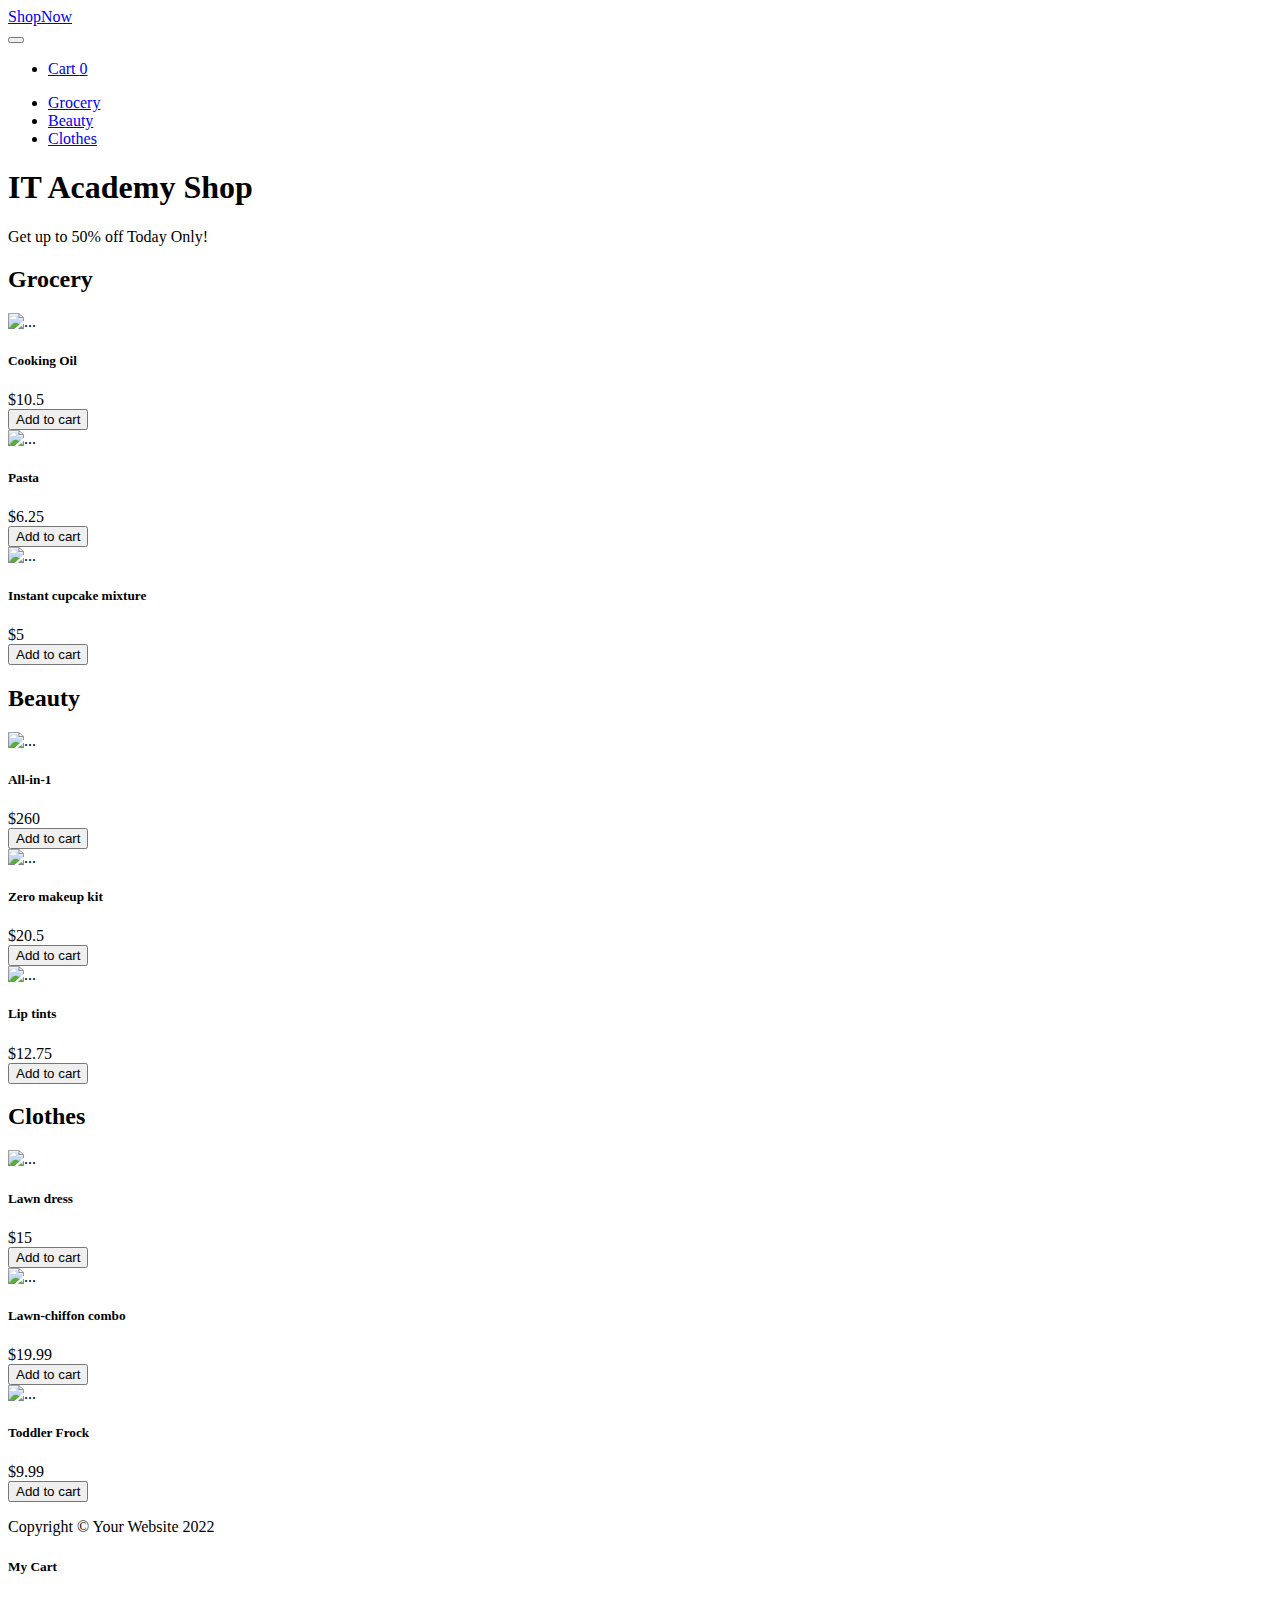
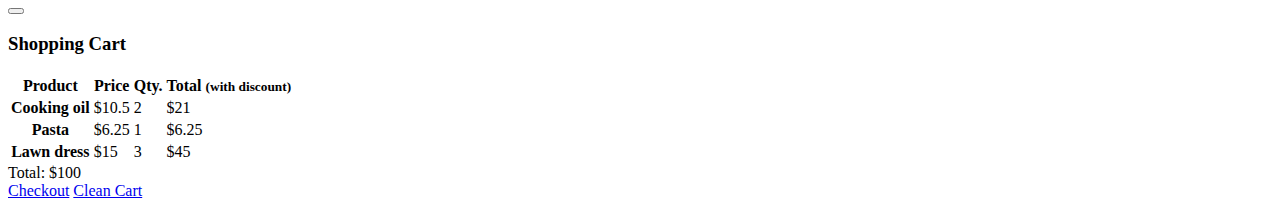
==== index.html @ de21eebc "prueba 2" ====
<!DOCTYPE html>
<html lang="en">
    <head>
        <meta charset="utf-8" />
        <meta name="viewport" content="width=device-width, initial-scale=1, shrink-to-fit=no" />
        <meta name="description" content="" />
        <meta name="author" content="" />
        <title>ShopNow Gabi</title>
        <!-- Favicon-->
        <link rel="icon" type="image/x-icon" href="images/favicon.ico" />
		<link href="https://cdn.jsdelivr.net/npm/bootstrap@5.1.3/dist/css/bootstrap.min.css" rel="stylesheet" integrity="sha384-1BmE4kWBq78iYhFldvKuhfTAU6auU8tT94WrHftjDbrCEXSU1oBoqyl2QvZ6jIW3" crossorigin="anonymous">

		<!-- Bootstrap icons-->
		<link rel="stylesheet" href="https://use.fontawesome.com/releases/v5.8.1/css/all.css"
    integrity="sha384-50oBUHEmvpQ+1lW4y57PTFmhCaXp0ML5d60M1M7uH2+nqUivzIebhndOJK28anvf" crossorigin="anonymous">
        <!-- Core theme CSS (includes Bootstrap)-->
    </head>
    <body data-bs-spy="scroll" data-bs-target="#navbar-example2" data-bs-offset="50">
        <!-- Navigation-->
		<nav class="navbar py-3 py-lg-0 navbar-light bg-light navbar-expand-lg" id="navbar-example2">
			 <div class="container d-flex">
				 <a class="navbar-brand" href="#!">ShopNow</a>
				 <div class="d-flex flex-row order-lg-last align-items-center">
				 
					 <button type="button" class="navbar-toggler order-last collapsed" data-bs-toggle="collapse" data-bs-target="#navbar" aria-expanded="false" aria-controls="navbar">
						 <span class="navbar-toggler-icon"></span>
					 </button>
					 <ul class="navbar-nav me-3 me-lg-0 d-flex flex-row align-items-center">
						 <li class="dropdown search-dropdown nav-item py-lg-3">						 
							 <a href="javascript:void(0)" class="btn btn-outline-dark flex-center" type="button" data-bs-toggle="modal" data-bs-target="#cartModal" onclick="open_modal()" data-bs-auto-close="outside">
								<i class="fas fa-shopping-cart me-1"></i> Cart <span class="badge bg-dark text-white ms-1 rounded-pill" id="count_product">0</span>
							 </a>
						 </li>
					 </ul>
				 </div>

				 <div id="navbar" class="navbar-collapse collapse">

					 <ul class="navbar-nav me-auto mb-4 mb-lg-0 ms-lg-5">
						 <li class="nav-item">
						  <a class="nav-link" href="#grocery"><i class="fas fa-shopping-basket"></i> Grocery</a>
						</li>
						<li class="nav-item">
						  <a class="nav-link" href="#beauty"><i class="fas fa-heart"></i> Beauty</a>
						</li>
						<li class="nav-item">
						  <a class="nav-link" href="#clothes"><i class="fas fa-tshirt"></i> Clothes</a>
						</li>

					 </ul>
				 </div>
			 </div>
		 </nav>

        <!-- Header-->
        <header class="bg-dark py-5">
            <div class="container px-4 px-lg-5 my-5">
                <div class="text-center text-white">
                    <h1 class="display-4 fw-bolder">IT Academy Shop</h1>
                    <p class="lead fw-normal text-white-50 mb-0">Get up to 50% off Today Only!</p>
                </div>
            </div>
        </header>
		<!-- Section-->
		<section class="pt-5" id="grocery">
			<h2 class="text-center"><i class="fas fa-shopping-basket pe-3"></i>Grocery</h2>
			<div class="container px-4 px-lg-5 mt-5">
				<div class="row gx-4 gx-lg-5 row-cols-2 row-cols-md-3 row-cols-xl-4 justify-content-center">
					<div class="col mb-5">
						<div class="card h-100">
							<img class="card-img-top" src="./images/product.svg" alt="..." />
							<div class="card-body p-4">
								<div class="text-center">
									<h5 class="fw-bolder">Cooking Oil</h5>
									$10.5
								</div>
							</div>
							<div class="card-footer p-4 pt-0 border-top-0 bg-transparent">
								<div class="text-center"><button type="button" onclick="buy(1)" class="btn btn-outline-dark">Add to cart</button></div>
							</div>
						</div>
					</div>
					<div class="col mb-5">
						<div class="card h-100">
							<img class="card-img-top" src="./images/product.svg" alt="..." />
							<div class="card-body p-4">
								<div class="text-center">
									<h5 class="fw-bolder">Pasta</h5>
									$6.25
								</div>
							</div>
							<div class="card-footer p-4 pt-0 border-top-0 bg-transparent">
								<div class="text-center"><button type="button" onclick="buy(2)" class="btn btn-outline-dark">Add to cart</button></div>
							</div>
						</div>
					</div>
					<div class="col mb-5">
						<div class="card h-100">
							<img class="card-img-top" src="./images/product.svg" alt="..." />
							<div class="card-body p-4">
								<div class="text-center">
									<h5 class="fw-bolder">Instant cupcake mixture</h5>
									$5
								</div>
							</div>
							<div class="card-footer p-4 pt-0 border-top-0 bg-transparent">
								<div class="text-center"><button type="button" onclick="buy(3)" class="btn btn-outline-dark">Add to cart</button></div>
							</div>
						</div>
					</div>
	   
				</div>
			</div>
		</section>
		<section class="pt-5" id="beauty">
			 <h2 class="text-center"><i class="fas fa-heart pe-3"></i>Beauty</h2>
			<div class="container px-4 px-lg-5 mt-5">
				<div class="row gx-4 gx-lg-5 row-cols-2 row-cols-md-3 row-cols-xl-4 justify-content-center">
					<div class="col mb-5">
						<div class="card h-100">
							<img class="card-img-top" src="./images/product.svg" alt="..." />
							<div class="card-body p-4">
								<div class="text-center">
									<h5 class="fw-bolder">All-in-1</h5>
									$260
								</div>
							</div>
							<div class="card-footer p-4 pt-0 border-top-0 bg-transparent">
								<div class="text-center"><button type="button" onclick="buy(4)" class="btn btn-outline-dark">Add to cart</button></div>
							</div>
						</div>
					</div>
					<div class="col mb-5">
						<div class="card h-100">
							<img class="card-img-top" src="./images/product.svg" alt="..." />
							<div class="card-body p-4">
								<div class="text-center">
									<h5 class="fw-bolder">Zero makeup kit</h5>
									$20.5
								</div>
							</div>
							<div class="card-footer p-4 pt-0 border-top-0 bg-transparent">
								<div class="text-center"><button type="button" onclick="buy(5)" class="btn btn-outline-dark">Add to cart</button></div>
							</div>
						</div>
					</div>
					<div class="col mb-5">
						<div class="card h-100">
							<img class="card-img-top" src="./images/product.svg" alt="..." />
							<div class="card-body p-4">
								<div class="text-center">
									<h5 class="fw-bolder">Lip tints</h5>
									$12.75
								</div>
							</div>
							<div class="card-footer p-4 pt-0 border-top-0 bg-transparent">
								<div class="text-center"><button type="button" onclick="buy(6)" class="btn btn-outline-dark">Add to cart</button></div>
							</div>
						</div>
					</div>
	   
				</div>
			</div>
		</section>
		<section class="pt-5" id="clothes">
			 <h2 class="text-center"><i class="fas fa-tshirt pe-3"></i>Clothes</h2>
			<div class="container px-4 px-lg-5 mt-5">
				<div class="row gx-4 gx-lg-5 row-cols-2 row-cols-md-3 row-cols-xl-4 justify-content-center">
					<div class="col mb-5">
						<div class="card h-100">
							<img class="card-img-top" src="./images/product.svg" alt="..." />
							<div class="card-body p-4">
								<div class="text-center">
									<h5 class="fw-bolder">Lawn dress</h5>
									$15
								</div>
							</div>
							<div class="card-footer p-4 pt-0 border-top-0 bg-transparent">
								<div class="text-center"><button type="button" onclick="buy(7)" class="btn btn-outline-dark">Add to cart</button></div>
							</div>
						</div>
					</div>
					<div class="col mb-5">
						<div class="card h-100">
							<img class="card-img-top" src="./images/product.svg" alt="..." />
							<div class="card-body p-4">
								<div class="text-center">
									<h5 class="fw-bolder">Lawn-chiffon combo</h5>
									$19.99
								</div>
							</div>
							<div class="card-footer p-4 pt-0 border-top-0 bg-transparent">
								<div class="text-center"><button type="button" onclick="buy(8)" class="btn btn-outline-dark">Add to cart</button></div>
							</div>
						</div>
					</div>
					<div class="col mb-5">
						<div class="card h-100">
							<img class="card-img-top" src="./images/product.svg" alt="..." />
							<div class="card-body p-4">
								<div class="text-center">
									<h5 class="fw-bolder">Toddler Frock</h5>
									$9.99
								</div>
							</div>
							<div class="card-footer p-4 pt-0 border-top-0 bg-transparent">
								<div class="text-center"><button type="button" onclick="buy(9)" class="btn btn-outline-dark">Add to cart</button></div>
							</div>
						</div>
					</div>
	   
				</div>
			</div>
		</section>
	
        <!-- Footer-->
        <footer class="py-3 bg-dark">
            <div class="container"><p class="m-0 text-center text-white">Copyright &copy; Your Website 2022</p></div>
        </footer>
		
		<div class="modal fade" id="cartModal" tabindex="-1" aria-labelledby="exampleModalLabel" aria-hidden="true">
		  <div class="modal-dialog">
			<div class="modal-content">
			  <div class="modal-header">
				<h5 class="modal-title" id="exampleModalLabel"><i class="fas fa-cart-arrow-down"></i> My Cart</h5>
				<button type="button" class="btn-close" data-bs-dismiss="modal" aria-label="Close"></button>
			  </div>
			  <div class="modal-body">
				  <h3 class="text-center bill px-5">Shopping Cart</h3>
				  <table class="table">
					<thead>
						<tr>
						  <th scope="col">Product</th>
						  <th scope="col">Price</th>
						  <th scope="col">Qty.</th>
						  <th scope="col">Total <small>(with discount)</small></th>
						</tr>
					  </thead>
					  <tbody id="cart_list">
						<tr>
						  <th scope="row">Cooking oil</th>
						  <td>$10.5</td>
						  <td>2</td>
						  <td>$21</td>
						</tr>
						<tr>
						  <th scope="row">Pasta</th>
						  <td>$6.25</td>
						  <td>1</td>
						  <td>$6.25</td>
						</tr>
						<tr>
						  <th scope="row">Lawn dress</th>
						  <td>$15</td>
						  <td>3</td>
						  <td>$45</td>
						</tr>
					  </tbody>
				  </table>
				  <div class="text-center fs-3">
					Total: $<span id="total_price">100</span>
				  </div>
				  <div class="text-center"> 
					<a href="checkout.html" class="btn btn-primary m-3">Checkout</a>
					<a href="javascript:void(0)" onclick="cleanCart()" class="btn btn-primary m-3">Clean Cart</a>
				  </div>
			  </div>
			</div>
		  </div>
		</div>
	
        <!-- Bootstrap core JS-->
        <script src="https://cdn.jsdelivr.net/npm/bootstrap@5.1.3/dist/js/bootstrap.bundle.min.js" integrity="sha384-ka7Sk0Gln4gmtz2MlQnikT1wXgYsOg+OMhuP+IlRH9sENBO0LRn5q+8nbTov4+1p" crossorigin="anonymous"></script>

        <!-- Core theme JS-->
        <script src="js/shop.js"></script>
		<script src="js/checkout.js"></script>
    </body>
</html>
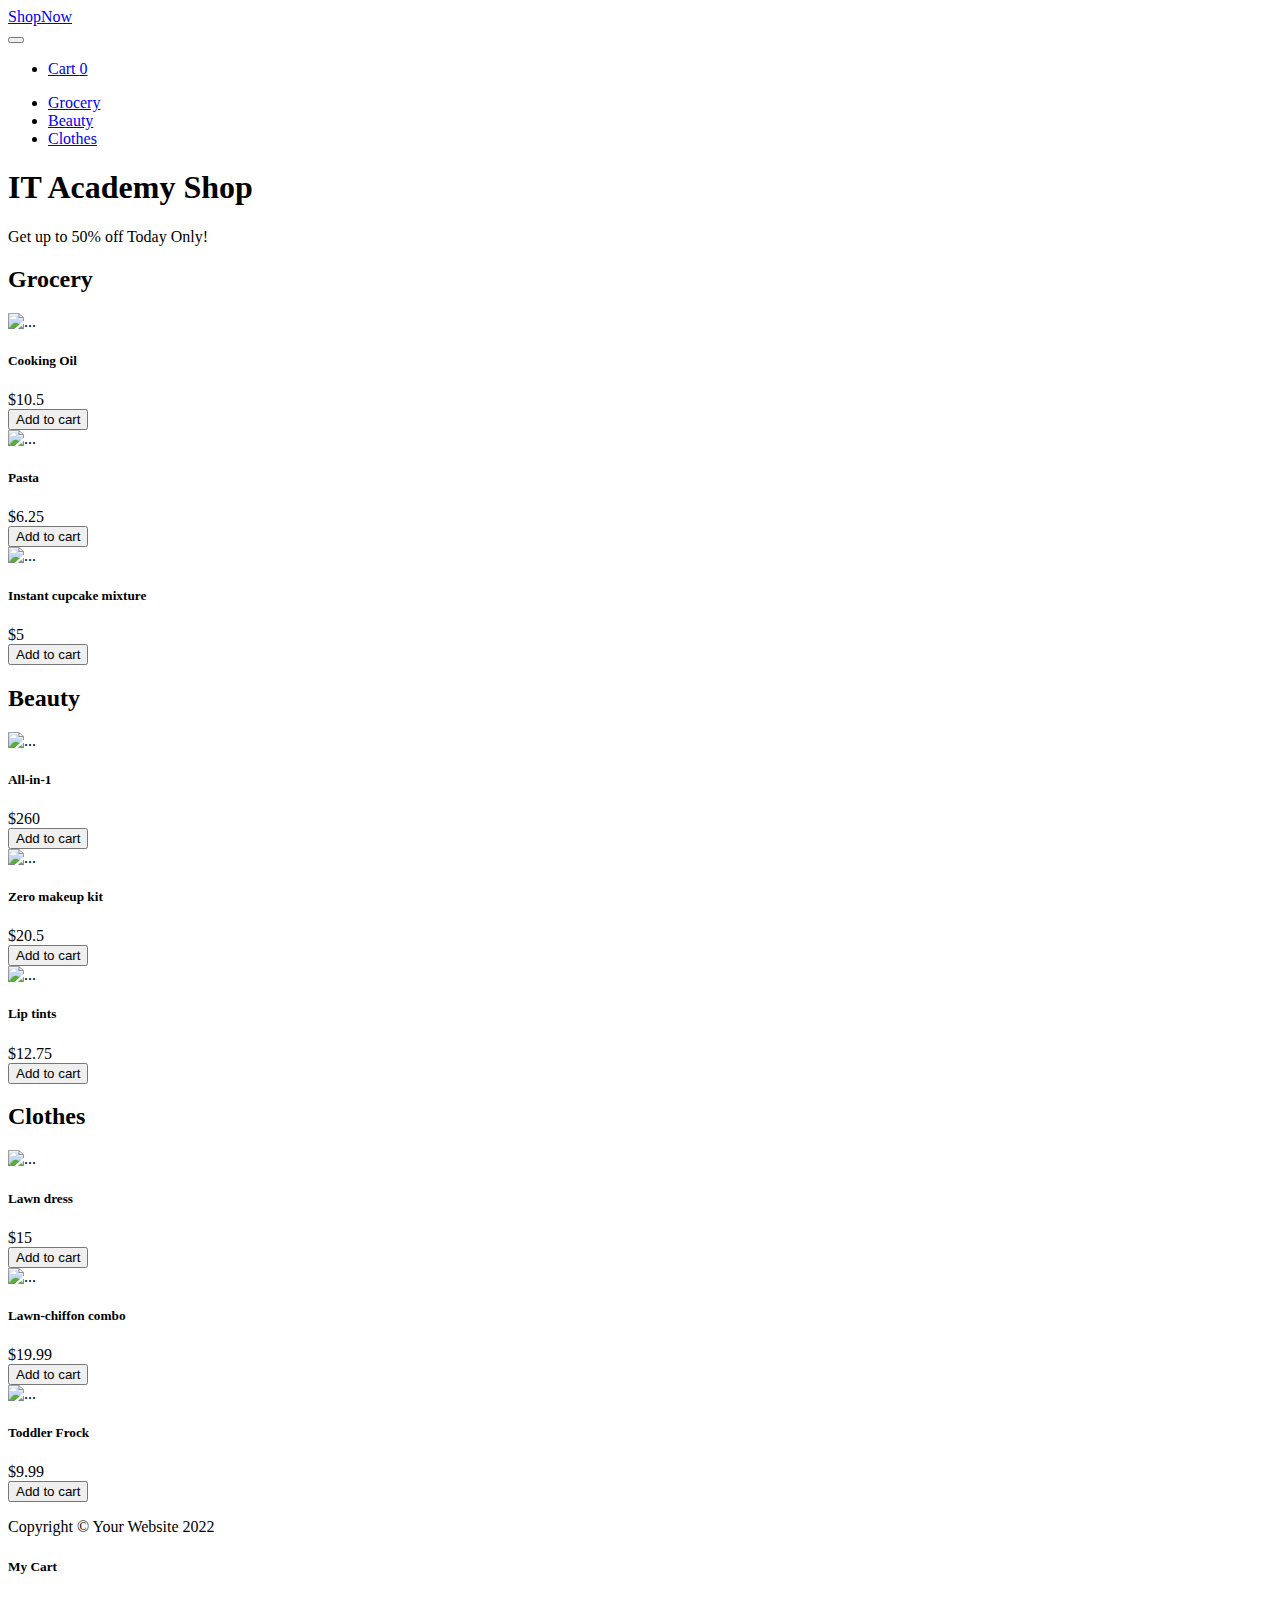
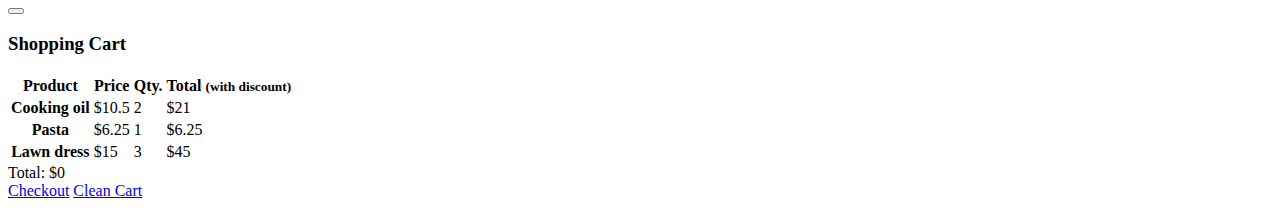
==== commit e6a6b214: "Se genera el cart pero calcula mal el total" ====
--- a/index.html
+++ b/index.html
@@ -1,279 +1,430 @@
 <!DOCTYPE html>
 <html lang="en">
-    <head>
-        <meta charset="utf-8" />
-        <meta name="viewport" content="width=device-width, initial-scale=1, shrink-to-fit=no" />
-        <meta name="description" content="" />
-        <meta name="author" content="" />
-        <title>ShopNow Gabi</title>
-        <!-- Favicon-->
-        <link rel="icon" type="image/x-icon" href="images/favicon.ico" />
-		<link href="https://cdn.jsdelivr.net/npm/bootstrap@5.1.3/dist/css/bootstrap.min.css" rel="stylesheet" integrity="sha384-1BmE4kWBq78iYhFldvKuhfTAU6auU8tT94WrHftjDbrCEXSU1oBoqyl2QvZ6jIW3" crossorigin="anonymous">
-
-		<!-- Bootstrap icons-->
-		<link rel="stylesheet" href="https://use.fontawesome.com/releases/v5.8.1/css/all.css"
-    integrity="sha384-50oBUHEmvpQ+1lW4y57PTFmhCaXp0ML5d60M1M7uH2+nqUivzIebhndOJK28anvf" crossorigin="anonymous">
-        <!-- Core theme CSS (includes Bootstrap)-->
-    </head>
-    <body data-bs-spy="scroll" data-bs-target="#navbar-example2" data-bs-offset="50">
-        <!-- Navigation-->
-		<nav class="navbar py-3 py-lg-0 navbar-light bg-light navbar-expand-lg" id="navbar-example2">
-			 <div class="container d-flex">
-				 <a class="navbar-brand" href="#!">ShopNow</a>
-				 <div class="d-flex flex-row order-lg-last align-items-center">
-				 
-					 <button type="button" class="navbar-toggler order-last collapsed" data-bs-toggle="collapse" data-bs-target="#navbar" aria-expanded="false" aria-controls="navbar">
-						 <span class="navbar-toggler-icon"></span>
-					 </button>
-					 <ul class="navbar-nav me-3 me-lg-0 d-flex flex-row align-items-center">
-						 <li class="dropdown search-dropdown nav-item py-lg-3">						 
-							 <a href="javascript:void(0)" class="btn btn-outline-dark flex-center" type="button" data-bs-toggle="modal" data-bs-target="#cartModal" onclick="open_modal()" data-bs-auto-close="outside">
-								<i class="fas fa-shopping-cart me-1"></i> Cart <span class="badge bg-dark text-white ms-1 rounded-pill" id="count_product">0</span>
-							 </a>
-						 </li>
-					 </ul>
-				 </div>
-
-				 <div id="navbar" class="navbar-collapse collapse">
-
-					 <ul class="navbar-nav me-auto mb-4 mb-lg-0 ms-lg-5">
-						 <li class="nav-item">
-						  <a class="nav-link" href="#grocery"><i class="fas fa-shopping-basket"></i> Grocery</a>
-						</li>
-						<li class="nav-item">
-						  <a class="nav-link" href="#beauty"><i class="fas fa-heart"></i> Beauty</a>
-						</li>
-						<li class="nav-item">
-						  <a class="nav-link" href="#clothes"><i class="fas fa-tshirt"></i> Clothes</a>
-						</li>
-
-					 </ul>
-				 </div>
-			 </div>
-		 </nav>
-
-        <!-- Header-->
-        <header class="bg-dark py-5">
-            <div class="container px-4 px-lg-5 my-5">
-                <div class="text-center text-white">
-                    <h1 class="display-4 fw-bolder">IT Academy Shop</h1>
-                    <p class="lead fw-normal text-white-50 mb-0">Get up to 50% off Today Only!</p>
-                </div>
-            </div>
-        </header>
-		<!-- Section-->
-		<section class="pt-5" id="grocery">
-			<h2 class="text-center"><i class="fas fa-shopping-basket pe-3"></i>Grocery</h2>
-			<div class="container px-4 px-lg-5 mt-5">
-				<div class="row gx-4 gx-lg-5 row-cols-2 row-cols-md-3 row-cols-xl-4 justify-content-center">
-					<div class="col mb-5">
-						<div class="card h-100">
-							<img class="card-img-top" src="./images/product.svg" alt="..." />
-							<div class="card-body p-4">
-								<div class="text-center">
-									<h5 class="fw-bolder">Cooking Oil</h5>
-									$10.5
-								</div>
-							</div>
-							<div class="card-footer p-4 pt-0 border-top-0 bg-transparent">
-								<div class="text-center"><button type="button" onclick="buy(1)" class="btn btn-outline-dark">Add to cart</button></div>
-							</div>
-						</div>
-					</div>
-					<div class="col mb-5">
-						<div class="card h-100">
-							<img class="card-img-top" src="./images/product.svg" alt="..." />
-							<div class="card-body p-4">
-								<div class="text-center">
-									<h5 class="fw-bolder">Pasta</h5>
-									$6.25
-								</div>
-							</div>
-							<div class="card-footer p-4 pt-0 border-top-0 bg-transparent">
-								<div class="text-center"><button type="button" onclick="buy(2)" class="btn btn-outline-dark">Add to cart</button></div>
-							</div>
-						</div>
-					</div>
-					<div class="col mb-5">
-						<div class="card h-100">
-							<img class="card-img-top" src="./images/product.svg" alt="..." />
-							<div class="card-body p-4">
-								<div class="text-center">
-									<h5 class="fw-bolder">Instant cupcake mixture</h5>
-									$5
-								</div>
-							</div>
-							<div class="card-footer p-4 pt-0 border-top-0 bg-transparent">
-								<div class="text-center"><button type="button" onclick="buy(3)" class="btn btn-outline-dark">Add to cart</button></div>
-							</div>
-						</div>
-					</div>
-	   
-				</div>
-			</div>
-		</section>
-		<section class="pt-5" id="beauty">
-			 <h2 class="text-center"><i class="fas fa-heart pe-3"></i>Beauty</h2>
-			<div class="container px-4 px-lg-5 mt-5">
-				<div class="row gx-4 gx-lg-5 row-cols-2 row-cols-md-3 row-cols-xl-4 justify-content-center">
-					<div class="col mb-5">
-						<div class="card h-100">
-							<img class="card-img-top" src="./images/product.svg" alt="..." />
-							<div class="card-body p-4">
-								<div class="text-center">
-									<h5 class="fw-bolder">All-in-1</h5>
-									$260
-								</div>
-							</div>
-							<div class="card-footer p-4 pt-0 border-top-0 bg-transparent">
-								<div class="text-center"><button type="button" onclick="buy(4)" class="btn btn-outline-dark">Add to cart</button></div>
-							</div>
-						</div>
-					</div>
-					<div class="col mb-5">
-						<div class="card h-100">
-							<img class="card-img-top" src="./images/product.svg" alt="..." />
-							<div class="card-body p-4">
-								<div class="text-center">
-									<h5 class="fw-bolder">Zero makeup kit</h5>
-									$20.5
-								</div>
-							</div>
-							<div class="card-footer p-4 pt-0 border-top-0 bg-transparent">
-								<div class="text-center"><button type="button" onclick="buy(5)" class="btn btn-outline-dark">Add to cart</button></div>
-							</div>
-						</div>
-					</div>
-					<div class="col mb-5">
-						<div class="card h-100">
-							<img class="card-img-top" src="./images/product.svg" alt="..." />
-							<div class="card-body p-4">
-								<div class="text-center">
-									<h5 class="fw-bolder">Lip tints</h5>
-									$12.75
-								</div>
-							</div>
-							<div class="card-footer p-4 pt-0 border-top-0 bg-transparent">
-								<div class="text-center"><button type="button" onclick="buy(6)" class="btn btn-outline-dark">Add to cart</button></div>
-							</div>
-						</div>
-					</div>
-	   
-				</div>
-			</div>
-		</section>
-		<section class="pt-5" id="clothes">
-			 <h2 class="text-center"><i class="fas fa-tshirt pe-3"></i>Clothes</h2>
-			<div class="container px-4 px-lg-5 mt-5">
-				<div class="row gx-4 gx-lg-5 row-cols-2 row-cols-md-3 row-cols-xl-4 justify-content-center">
-					<div class="col mb-5">
-						<div class="card h-100">
-							<img class="card-img-top" src="./images/product.svg" alt="..." />
-							<div class="card-body p-4">
-								<div class="text-center">
-									<h5 class="fw-bolder">Lawn dress</h5>
-									$15
-								</div>
-							</div>
-							<div class="card-footer p-4 pt-0 border-top-0 bg-transparent">
-								<div class="text-center"><button type="button" onclick="buy(7)" class="btn btn-outline-dark">Add to cart</button></div>
-							</div>
-						</div>
-					</div>
-					<div class="col mb-5">
-						<div class="card h-100">
-							<img class="card-img-top" src="./images/product.svg" alt="..." />
-							<div class="card-body p-4">
-								<div class="text-center">
-									<h5 class="fw-bolder">Lawn-chiffon combo</h5>
-									$19.99
-								</div>
-							</div>
-							<div class="card-footer p-4 pt-0 border-top-0 bg-transparent">
-								<div class="text-center"><button type="button" onclick="buy(8)" class="btn btn-outline-dark">Add to cart</button></div>
-							</div>
-						</div>
-					</div>
-					<div class="col mb-5">
-						<div class="card h-100">
-							<img class="card-img-top" src="./images/product.svg" alt="..." />
-							<div class="card-body p-4">
-								<div class="text-center">
-									<h5 class="fw-bolder">Toddler Frock</h5>
-									$9.99
-								</div>
-							</div>
-							<div class="card-footer p-4 pt-0 border-top-0 bg-transparent">
-								<div class="text-center"><button type="button" onclick="buy(9)" class="btn btn-outline-dark">Add to cart</button></div>
-							</div>
-						</div>
-					</div>
-	   
-				</div>
-			</div>
-		</section>
-	
-        <!-- Footer-->
-        <footer class="py-3 bg-dark">
-            <div class="container"><p class="m-0 text-center text-white">Copyright &copy; Your Website 2022</p></div>
-        </footer>
-		
-		<div class="modal fade" id="cartModal" tabindex="-1" aria-labelledby="exampleModalLabel" aria-hidden="true">
-		  <div class="modal-dialog">
-			<div class="modal-content">
-			  <div class="modal-header">
-				<h5 class="modal-title" id="exampleModalLabel"><i class="fas fa-cart-arrow-down"></i> My Cart</h5>
-				<button type="button" class="btn-close" data-bs-dismiss="modal" aria-label="Close"></button>
-			  </div>
-			  <div class="modal-body">
-				  <h3 class="text-center bill px-5">Shopping Cart</h3>
-				  <table class="table">
-					<thead>
-						<tr>
-						  <th scope="col">Product</th>
-						  <th scope="col">Price</th>
-						  <th scope="col">Qty.</th>
-						  <th scope="col">Total <small>(with discount)</small></th>
-						</tr>
-					  </thead>
-					  <tbody id="cart_list">
-						<tr>
-						  <th scope="row">Cooking oil</th>
-						  <td>$10.5</td>
-						  <td>2</td>
-						  <td>$21</td>
-						</tr>
-						<tr>
-						  <th scope="row">Pasta</th>
-						  <td>$6.25</td>
-						  <td>1</td>
-						  <td>$6.25</td>
-						</tr>
-						<tr>
-						  <th scope="row">Lawn dress</th>
-						  <td>$15</td>
-						  <td>3</td>
-						  <td>$45</td>
-						</tr>
-					  </tbody>
-				  </table>
-				  <div class="text-center fs-3">
-					Total: $<span id="total_price">100</span>
-				  </div>
-				  <div class="text-center"> 
-					<a href="checkout.html" class="btn btn-primary m-3">Checkout</a>
-					<a href="javascript:void(0)" onclick="cleanCart()" class="btn btn-primary m-3">Clean Cart</a>
-				  </div>
-			  </div>
-			</div>
-		  </div>
-		</div>
-	
-        <!-- Bootstrap core JS-->
-        <script src="https://cdn.jsdelivr.net/npm/bootstrap@5.1.3/dist/js/bootstrap.bundle.min.js" integrity="sha384-ka7Sk0Gln4gmtz2MlQnikT1wXgYsOg+OMhuP+IlRH9sENBO0LRn5q+8nbTov4+1p" crossorigin="anonymous"></script>
-
-        <!-- Core theme JS-->
-        <script src="js/shop.js"></script>
-		<script src="js/checkout.js"></script>
-    </body>
+  <head>
+    <meta charset="utf-8" />
+    <meta
+      name="viewport"
+      content="width=device-width, initial-scale=1, shrink-to-fit=no"
+    />
+    <meta name="description" content="" />
+    <meta name="author" content="" />
+    <title>ShopNow Gabi</title>
+    <!-- Favicon-->
+    <link rel="icon" type="image/x-icon" href="images/favicon.ico" />
+    <link
+      href="https://cdn.jsdelivr.net/npm/bootstrap@5.1.3/dist/css/bootstrap.min.css"
+      rel="stylesheet"
+      integrity="sha384-1BmE4kWBq78iYhFldvKuhfTAU6auU8tT94WrHftjDbrCEXSU1oBoqyl2QvZ6jIW3"
+      crossorigin="anonymous"
+    />
+
+    <!-- Bootstrap icons-->
+    <link
+      rel="stylesheet"
+      href="https://use.fontawesome.com/releases/v5.8.1/css/all.css"
+      integrity="sha384-50oBUHEmvpQ+1lW4y57PTFmhCaXp0ML5d60M1M7uH2+nqUivzIebhndOJK28anvf"
+      crossorigin="anonymous"
+    />
+    <!-- Core theme CSS (includes Bootstrap)-->
+  </head>
+  <body
+    data-bs-spy="scroll"
+    data-bs-target="#navbar-example2"
+    data-bs-offset="50"
+  >
+    <!-- Navigation-->
+    <nav
+      class="navbar py-3 py-lg-0 navbar-light bg-light navbar-expand-lg"
+      id="navbar-example2"
+    >
+      <div class="container d-flex">
+        <a class="navbar-brand" href="#!">ShopNow</a>
+        <div class="d-flex flex-row order-lg-last align-items-center">
+          <button
+            type="button"
+            class="navbar-toggler order-last collapsed"
+            data-bs-toggle="collapse"
+            data-bs-target="#navbar"
+            aria-expanded="false"
+            aria-controls="navbar"
+          >
+            <span class="navbar-toggler-icon"></span>
+          </button>
+          <ul
+            class="navbar-nav me-3 me-lg-0 d-flex flex-row align-items-center"
+          >
+            <li class="dropdown search-dropdown nav-item py-lg-3">
+              <a
+                href="javascript:void(0)"
+                class="btn btn-outline-dark flex-center"
+                type="button"
+                data-bs-toggle="modal"
+                data-bs-target="#cartModal"
+                onclick="open_modal()"
+                data-bs-auto-close="outside"
+              >
+              
+                <i class="fas fa-shopping-cart me-1"></i> Cart
+                <span
+                  class="badge bg-dark text-white ms-1 rounded-pill"
+                  id="count_product"
+                  >0</span
+                >
+              </a>
+            </li>
+          </ul>
+        </div>
+
+        <div id="navbar" class="navbar-collapse collapse">
+          <ul class="navbar-nav me-auto mb-4 mb-lg-0 ms-lg-5">
+            <li class="nav-item">
+              <a class="nav-link" href="#grocery"
+                ><i class="fas fa-shopping-basket"></i> Grocery</a
+              >
+            </li>
+            <li class="nav-item">
+              <a class="nav-link" href="#beauty"
+                ><i class="fas fa-heart"></i> Beauty</a
+              >
+            </li>
+            <li class="nav-item">
+              <a class="nav-link" href="#clothes"
+                ><i class="fas fa-tshirt"></i> Clothes</a
+              >
+            </li>
+          </ul>
+        </div>
+      </div>
+    </nav>
+
+    <!-- Header-->
+    <header class="bg-dark py-5">
+      <div class="container px-4 px-lg-5 my-5">
+        <div class="text-center text-white">
+          <h1 class="display-4 fw-bolder">IT Academy Shop</h1>
+          <p class="lead fw-normal text-white-50 mb-0">
+            Get up to 50% off Today Only!
+          </p>
+        </div>
+      </div>
+    </header>
+    <!-- Section-->
+    <section class="pt-5" id="grocery">
+      <h2 class="text-center">
+        <i class="fas fa-shopping-basket pe-3"></i>Grocery
+      </h2>
+      <div class="container px-4 px-lg-5 mt-5">
+        <div
+          class="row gx-4 gx-lg-5 row-cols-2 row-cols-md-3 row-cols-xl-4 justify-content-center"
+        >
+          <div class="col mb-5">
+            <div class="card h-100">
+              <img class="card-img-top" src="./images/product.svg" alt="..." />
+              <div class="card-body p-4">
+                <div class="text-center">
+                  <h5 class="fw-bolder">Cooking Oil</h5>
+                  $10.5
+                </div>
+              </div>
+              <div class="card-footer p-4 pt-0 border-top-0 bg-transparent">
+                <div class="text-center">
+                  <button
+                    type="button"
+                    onclick="buy(1)"
+                    class="btn btn-outline-dark"
+                  >
+                    Add to cart
+                  </button>
+                </div>
+              </div>
+            </div>
+          </div>
+          <div class="col mb-5">
+            <div class="card h-100">
+              <img class="card-img-top" src="./images/product.svg" alt="..." />
+              <div class="card-body p-4">
+                <div class="text-center">
+                  <h5 class="fw-bolder">Pasta</h5>
+                  $6.25
+                </div>
+              </div>
+              <div class="card-footer p-4 pt-0 border-top-0 bg-transparent">
+                <div class="text-center">
+                  <button
+                    type="button"
+                    onclick="buy(2)"
+                    class="btn btn-outline-dark"
+                  >
+                    Add to cart
+                  </button>
+                </div>
+              </div>
+            </div>
+          </div>
+          <div class="col mb-5">
+            <div class="card h-100">
+              <img class="card-img-top" src="./images/product.svg" alt="..." />
+              <div class="card-body p-4">
+                <div class="text-center">
+                  <h5 class="fw-bolder">Instant cupcake mixture</h5>
+                  $5
+                </div>
+              </div>
+              <div class="card-footer p-4 pt-0 border-top-0 bg-transparent">
+                <div class="text-center">
+                  <button
+                    type="button"
+                    onclick="buy(3)"
+                    class="btn btn-outline-dark"
+                  >
+                    Add to cart
+                  </button>
+                </div>
+              </div>
+            </div>
+          </div>
+        </div>
+      </div>
+    </section>
+    <section class="pt-5" id="beauty">
+      <h2 class="text-center"><i class="fas fa-heart pe-3"></i>Beauty</h2>
+      <div class="container px-4 px-lg-5 mt-5">
+        <div
+          class="row gx-4 gx-lg-5 row-cols-2 row-cols-md-3 row-cols-xl-4 justify-content-center"
+        >
+          <div class="col mb-5">
+            <div class="card h-100">
+              <img class="card-img-top" src="./images/product.svg" alt="..." />
+              <div class="card-body p-4">
+                <div class="text-center">
+                  <h5 class="fw-bolder">All-in-1</h5>
+                  $260
+                </div>
+              </div>
+              <div class="card-footer p-4 pt-0 border-top-0 bg-transparent">
+                <div class="text-center">
+                  <button
+                    type="button"
+                    onclick="buy(4)"
+                    class="btn btn-outline-dark"
+                  >
+                    Add to cart
+                  </button>
+                </div>
+              </div>
+            </div>
+          </div>
+          <div class="col mb-5">
+            <div class="card h-100">
+              <img class="card-img-top" src="./images/product.svg" alt="..." />
+              <div class="card-body p-4">
+                <div class="text-center">
+                  <h5 class="fw-bolder">Zero makeup kit</h5>
+                  $20.5
+                </div>
+              </div>
+              <div class="card-footer p-4 pt-0 border-top-0 bg-transparent">
+                <div class="text-center">
+                  <button
+                    type="button"
+                    onclick="buy(5)"
+                    class="btn btn-outline-dark"
+                  >
+                    Add to cart
+                  </button>
+                </div>
+              </div>
+            </div>
+          </div>
+          <div class="col mb-5">
+            <div class="card h-100">
+              <img class="card-img-top" src="./images/product.svg" alt="..." />
+              <div class="card-body p-4">
+                <div class="text-center">
+                  <h5 class="fw-bolder">Lip tints</h5>
+                  $12.75
+                </div>
+              </div>
+              <div class="card-footer p-4 pt-0 border-top-0 bg-transparent">
+                <div class="text-center">
+                  <button
+                    type="button"
+                    onclick="buy(6)"
+                    class="btn btn-outline-dark"
+                  >
+                    Add to cart
+                  </button>
+                </div>
+              </div>
+            </div>
+          </div>
+        </div>
+      </div>
+    </section>
+    <section class="pt-5" id="clothes">
+      <h2 class="text-center"><i class="fas fa-tshirt pe-3"></i>Clothes</h2>
+      <div class="container px-4 px-lg-5 mt-5">
+        <div
+          class="row gx-4 gx-lg-5 row-cols-2 row-cols-md-3 row-cols-xl-4 justify-content-center"
+        >
+          <div class="col mb-5">
+            <div class="card h-100">
+              <img class="card-img-top" src="./images/product.svg" alt="..." />
+              <div class="card-body p-4">
+                <div class="text-center">
+                  <h5 class="fw-bolder">Lawn dress</h5>
+                  $15
+                </div>
+              </div>
+              <div class="card-footer p-4 pt-0 border-top-0 bg-transparent">
+                <div class="text-center">
+                  <button
+                    type="button"
+                    onclick="buy(7)"
+                    class="btn btn-outline-dark"
+                  >
+                    Add to cart
+                  </button>
+                </div>
+              </div>
+            </div>
+          </div>
+          <div class="col mb-5">
+            <div class="card h-100">
+              <img class="card-img-top" src="./images/product.svg" alt="..." />
+              <div class="card-body p-4">
+                <div class="text-center">
+                  <h5 class="fw-bolder">Lawn-chiffon combo</h5>
+                  $19.99
+                </div>
+              </div>
+              <div class="card-footer p-4 pt-0 border-top-0 bg-transparent">
+                <div class="text-center">
+                  <button
+                    type="button"
+                    onclick="buy(8)"
+                    class="btn btn-outline-dark"
+                  >
+                    Add to cart
+                  </button>
+                </div>
+              </div>
+            </div>
+          </div>
+          <div class="col mb-5">
+            <div class="card h-100">
+              <img class="card-img-top" src="./images/product.svg" alt="..." />
+              <div class="card-body p-4">
+                <div class="text-center">
+                  <h5 class="fw-bolder">Toddler Frock</h5>
+                  $9.99
+                </div>
+              </div>
+              <div class="card-footer p-4 pt-0 border-top-0 bg-transparent">
+                <div class="text-center">
+                  <button
+                    type="button"
+                    onclick="buy(9)"
+                    class="btn btn-outline-dark"
+                  >
+                    Add to cart
+                  </button>
+                </div>
+              </div>
+            </div>
+          </div>
+        </div>
+      </div>
+    </section>
+
+    <!-- Footer-->
+    <footer class="py-3 bg-dark">
+      <div class="container">
+        <p class="m-0 text-center text-white">
+          Copyright &copy; Your Website 2022
+        </p>
+      </div>
+    </footer>
+
+    <div
+      class="modal fade"
+      id="cartModal"
+      tabindex="-1"
+      aria-labelledby="exampleModalLabel"
+      aria-hidden="true"
+    >
+      <div class="modal-dialog">
+        <div class="modal-content">
+          <div class="modal-header">
+            <h5 class="modal-title" id="exampleModalLabel">
+              <i class="fas fa-cart-arrow-down"></i> My Cart
+            </h5>
+            <button
+              type="button"
+              class="btn-close"
+              data-bs-dismiss="modal"
+              aria-label="Close"
+            ></button>
+          </div>
+          <div class="modal-body">
+            <h3 class="text-center bill px-5">Shopping Cart</h3>
+            <table class="table">
+              <thead>
+                <tr>
+                  <th scope="col">Product</th>
+                  <th scope="col">Price</th>
+                  <th scope="col">Qty.</th>
+                  <th scope="col">Total <small>(with discount)</small></th>
+                  <th scope="col"></th>
+                </tr>
+              </thead>
+              <tbody id="cart_list">
+                <tr>
+                  <th scope="row">Cooking oil</th>
+                  <td>$10.5</td>
+                  <td>2</td>
+                  <td>$21</td>
+                </tr>
+                <tr>
+                  <th scope="row">Pasta</th>
+                  <td>$6.25</td>
+                  <td>1</td>
+                  <td>$6.25</td>
+                </tr>
+                <tr>
+                  <th scope="row">Lawn dress</th>
+                  <td>$15</td>
+                  <td>3</td>
+                  <td>$45</td>
+                </tr>
+              </tbody>
+            </table>
+            <div class="text-center fs-3">
+              Total: $<span id="total_price">0</span>
+            </div>
+            <div class="text-center">
+              <a href="checkout.html" class="btn btn-primary m-3">Checkout</a>
+              <a
+                href="javascript:void(0)"
+                onclick="cleanCart()"
+                class="btn btn-primary m-3"
+                >Clean Cart</a
+              >
+            </div>
+          </div>
+        </div>
+      </div>
+    </div>
+
+    <!-- Bootstrap core JS-->
+    <script
+      src="https://cdn.jsdelivr.net/npm/bootstrap@5.1.3/dist/js/bootstrap.bundle.min.js"
+      integrity="sha384-ka7Sk0Gln4gmtz2MlQnikT1wXgYsOg+OMhuP+IlRH9sENBO0LRn5q+8nbTov4+1p"
+      crossorigin="anonymous"
+    ></script>
+
+    <!-- Core theme JS-->
+    <script src="js/shop.js" ></script>
+    <script src="js/checkout.js"></script>
+  </body>
 </html>
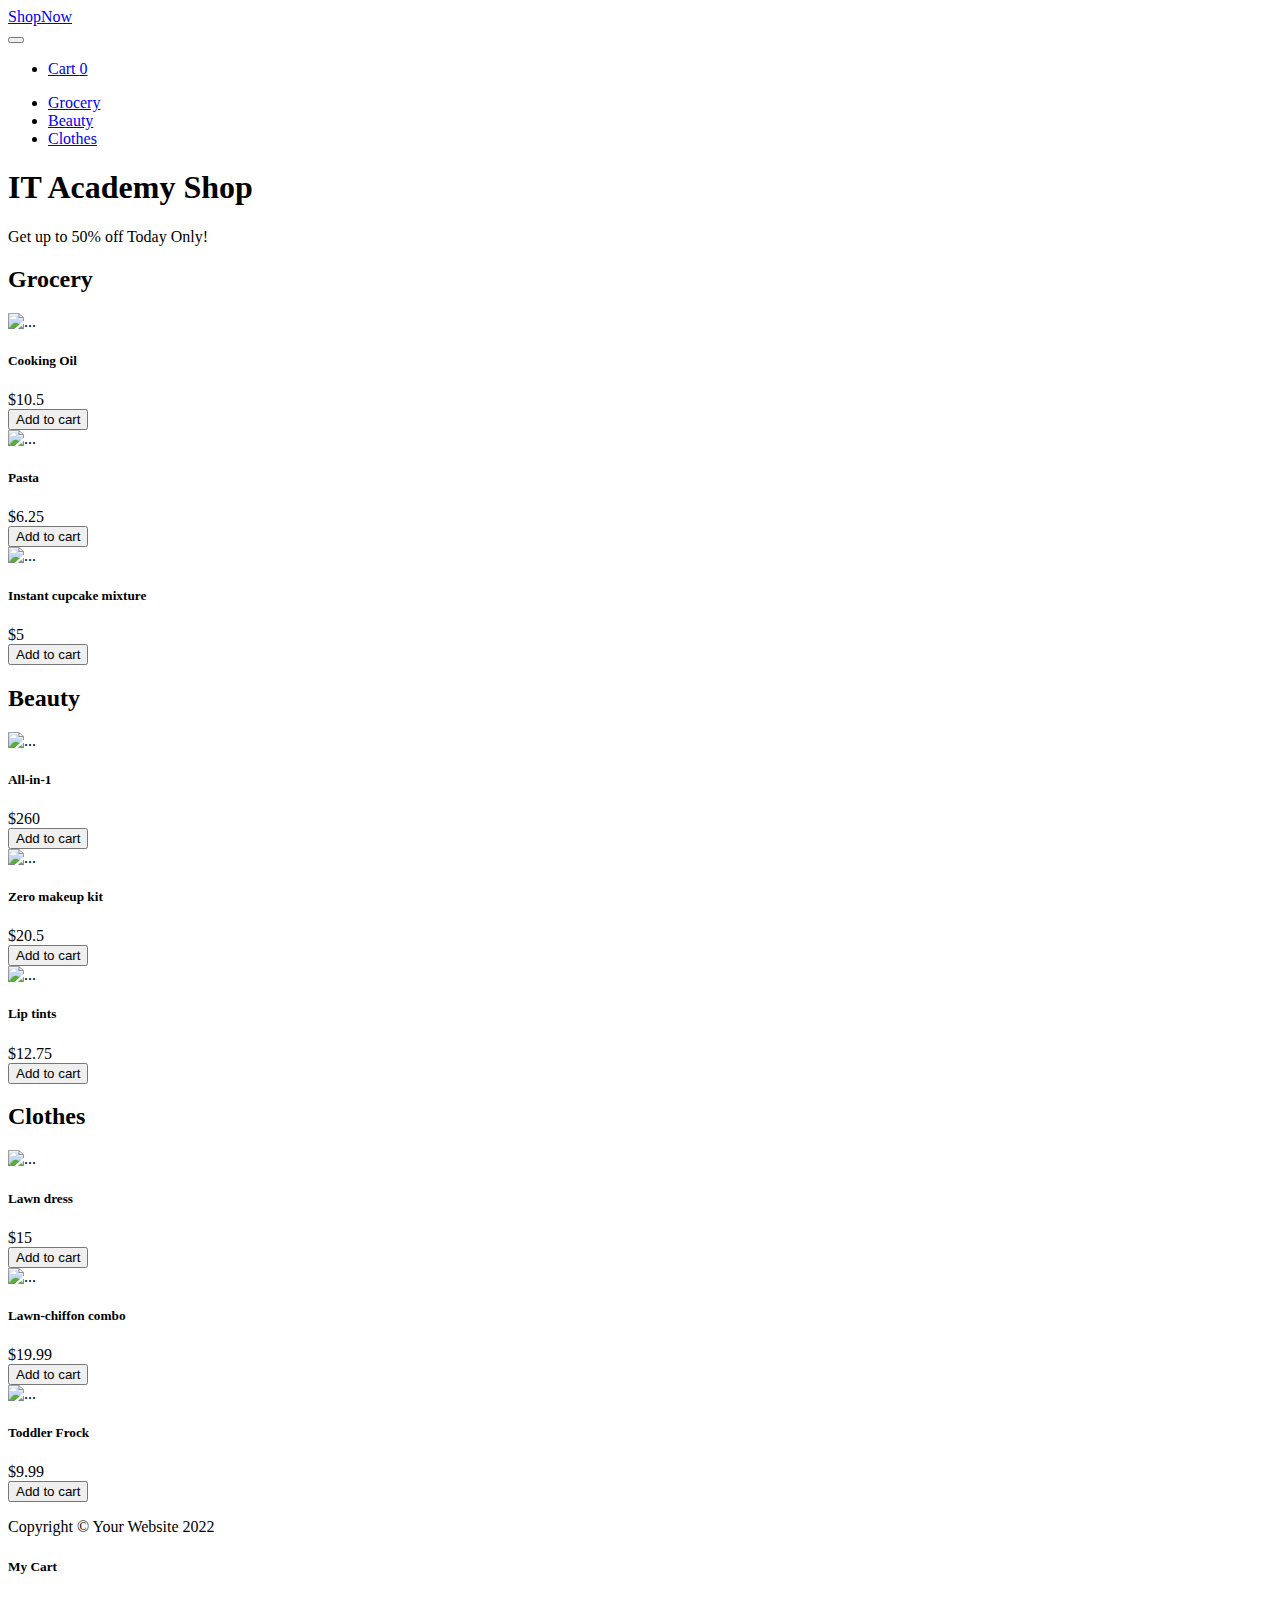
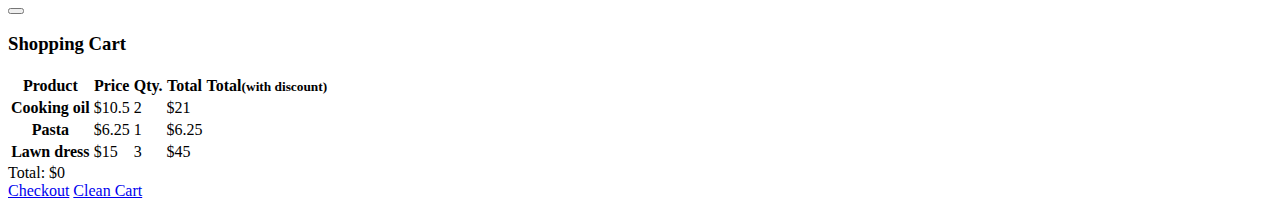
==== commit 3f6cfe18: "checkout funciona" ====
--- a/index.html
+++ b/index.html
@@ -374,8 +374,8 @@
                   <th scope="col">Product</th>
                   <th scope="col">Price</th>
                   <th scope="col">Qty.</th>
-                  <th scope="col">Total <small>(with discount)</small></th>
-                  <th scope="col"></th>
+                  <th scope="col">Total</th>
+                  <th scope="col">Total<small>(with discount)</small></th>
                 </tr>
               </thead>
               <tbody id="cart_list">
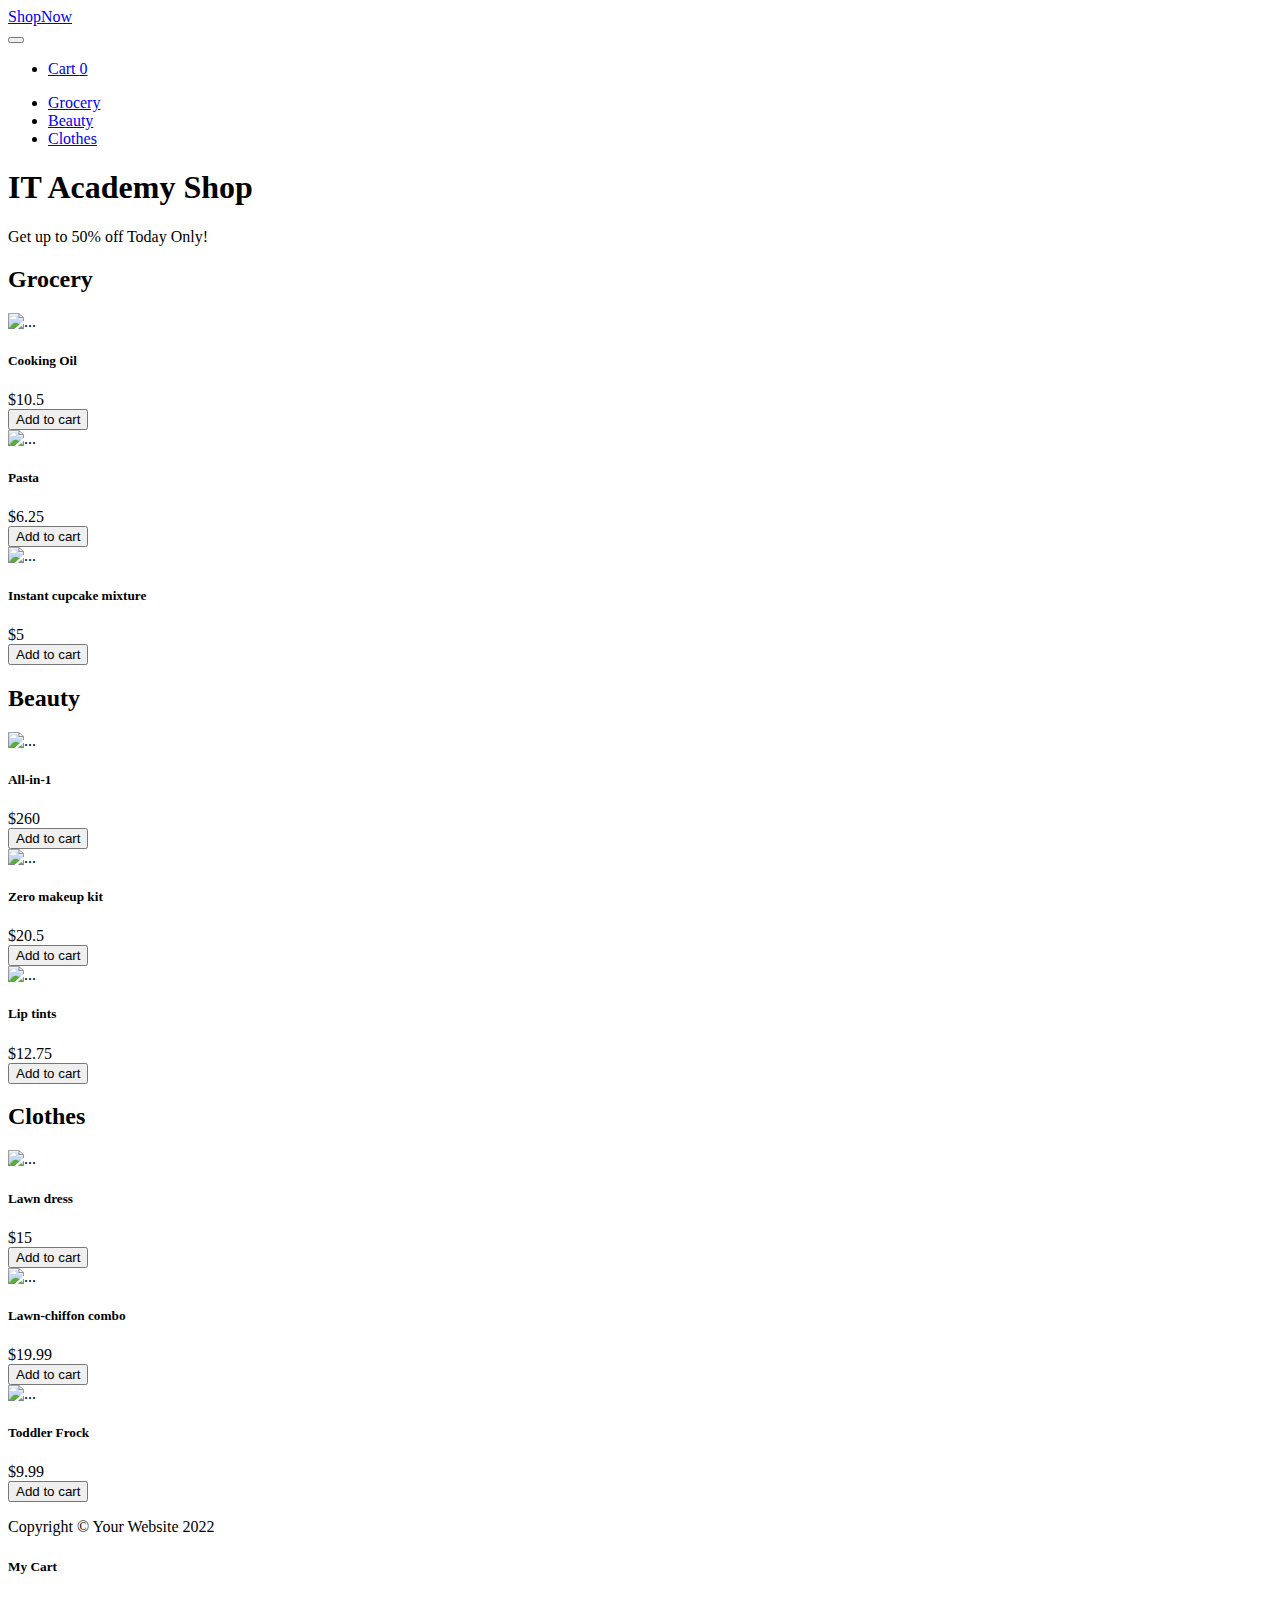
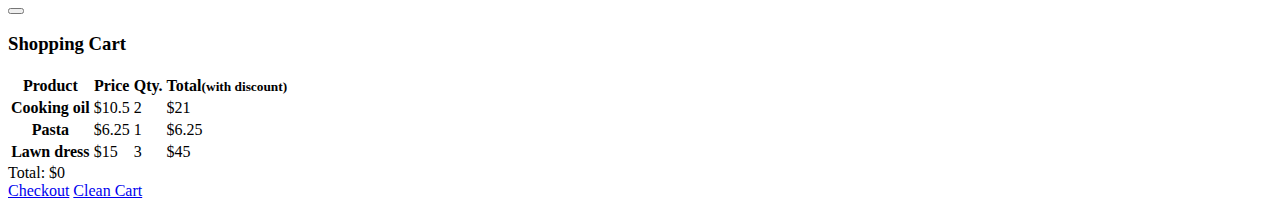
==== commit 9106f6ce: "Nivel 1 completado sin errores" ====
--- a/index.html
+++ b/index.html
@@ -374,7 +374,6 @@
                   <th scope="col">Product</th>
                   <th scope="col">Price</th>
                   <th scope="col">Qty.</th>
-                  <th scope="col">Total</th>
                   <th scope="col">Total<small>(with discount)</small></th>
                 </tr>
               </thead>
